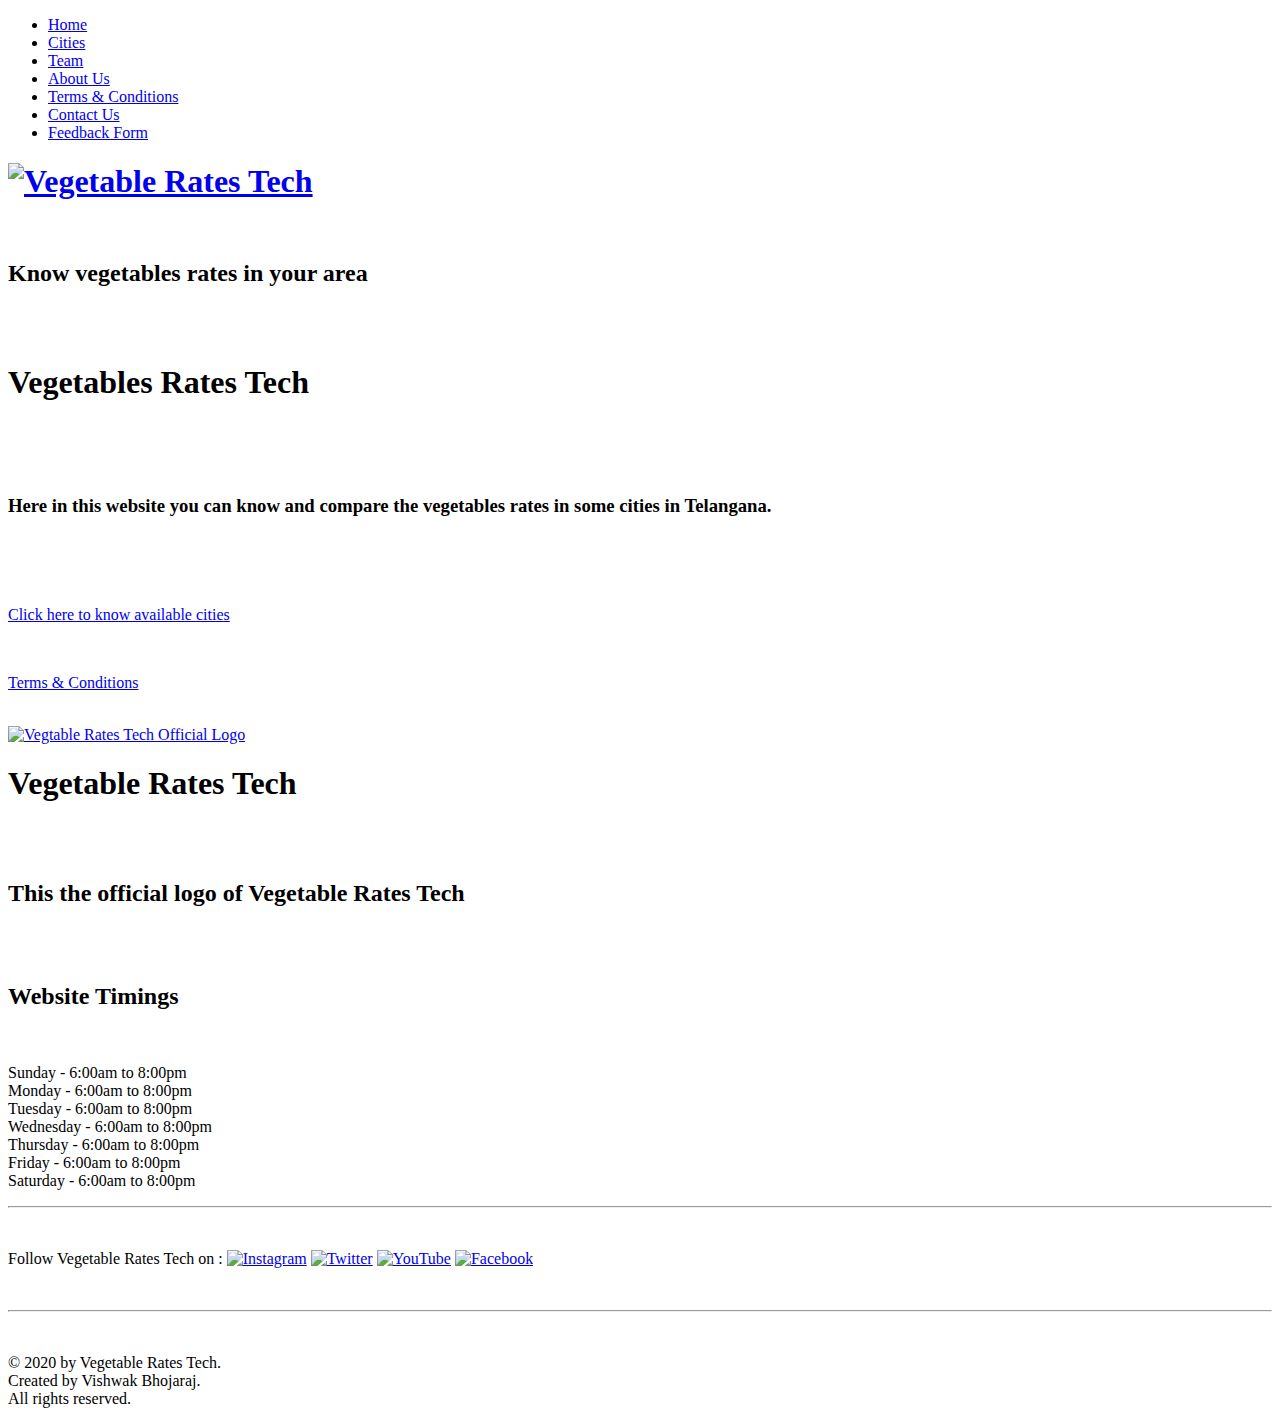
==== index.html @ ddbed14d "Add files via upload" ====
<!DOCTYPE html>
<html>
	<head>
		<meta charset="utf-8">
		<link rel="stylesheet" href="file:///C:/Users/LILY/Desktop/Vegetable%20Rates%20Tech/vb-209__home.css">
	</head>
	<body>
		<nav>
			<ul>
				<li><a href="file:///C:/Users/LILY/Desktop/Vegetable%20Rates%20Tech/vb-209__home.html">Home</a></li>
				<li><a href="file:///C:/Users/LILY/Desktop/Vegetable%20Rates%20Tech/vb-209__cities.html">Cities</a></li>
				<li><a href="file:///C:/Users/LILY/Desktop/Vegetable%20Rates%20Tech/vb-209__team.html">Team</a></li>
				<li><a href="file:///C:/Users/LILY/Desktop/Vegetable%20Rates%20Tech/vb-209__aboutus.html">About Us</a></li>
				<li><a href="file:///C:/Users/LILY/Desktop/Vegetable%20Rates%20Tech/vb-209__t&c.html">Terms & Conditions</a></li>
				<li><a href="file:///C:/Users/LILY/Desktop/Vegetable%20Rates%20Tech/vb-209__contactus.html">Contact Us</a></li>
				<li><a href="file:///C:/Users/LILY/Desktop/Vegetable%20Rates%20Tech/vb-209__feedback.html">Feedback Form</a></li>
			</ul>
		</nav>
		<div class="headings">
		<h1><a href="file:///C:/Users/LILY/Desktop/Vegetable%20Rates%20Tech/vb-209__home.html"><img src="file:///C:/Users/LILY/Desktop/Vegetable%20Rates%20Tech/Images/Vegetable-Rates-Tech.png" alt="Vegetable Rates Tech" width="1200px" height="350px"></a></h1>
		</div>
		<br>
		<h2>Know vegetables rates in your area</h2>
		<br>
		<br>
		<h1>Vegetables Rates Tech</h1>
		<br>
		<br>
		<br>
		<h3>Here in this website you can know and compare the vegetables rates in some cities in Telangana.</h3>
		<br>
		<br>
		<br>
		<p id="para"><a href="file:///C:/Users/LILY/Desktop/Vegetable%20Rates%20Tech/vb-209__cities.html">Click here to know available cities</a></p>
		<br>
		<p id="para"><a href="file:///C:/Users/LILY/Desktop/Vegetable%20Rates%20Tech/vb-209__t&c.html">Terms & Conditions</a></p>
		<br>
		<a href="file:///C:/Users/LILY/Desktop/Vegetable%20Rates%20Tech/vb-209__home.html" alt="Home">
		<img src="file:///C:/Users/LILY/Desktop/Vegetable%20Rates%20Tech/Images/vegetableratestech_officiallogo.png" alt="Vegtable Rates Tech Official Logo" width="300px" height="500px" class="center"></a>
		<br>
		<h1>Vegetable Rates Tech</h1>
		<br>
		<br>
		<h2>This the official logo of Vegetable Rates Tech</h2>
		<br>
		<br>
		<h2>Website Timings</h2>
		<br>
		<p id="para">Sunday - 6:00am to 8:00pm<br>
		   Monday - 6:00am to 8:00pm<br>
		   Tuesday - 6:00am to 8:00pm<br>
		   Wednesday - 6:00am to 8:00pm<br>
		   Thursday - 6:00am to 8:00pm<br>
		   Friday - 6:00am to 8:00pm<br>
		   Saturday - 6:00am to 8:00pm
<br>
	<hr>
<br>
<p id="follow">Follow Vegetable Rates Tech on : <a href="https://www.instagram.com/vegetableratestech/"><img src="file:///C:/Users/LILY/Desktop/Vegetable%20Rates%20Tech/Images/instagram.png" alt="Instagram" width="30px" height="30px"></a> 
												<a href="https://twitter.com/rates_tech"><img src="file:///C:/Users/LILY/Desktop/Vegetable%20Rates%20Tech/Images/twitter.jpg" alt="Twitter" width="40px" height="30px"></a> 
												<a href="https://www.youtube.com/channel/UCc4ArRuelvx3rMbwbfO6BCw"><img src="file:///C:/Users/LILY/Desktop/Vegetable%20Rates%20Tech/Images/youtube.png" alt="YouTube" width="40px" height="30px"></a>  
												<a href="https://www.facebook.com/Vegetable-Rates-Tech-104408291528404"><img src="file:///C:/Users/LILY/Desktop/Vegetable%20Rates%20Tech/Images/facebook.jpg" alt="Facebook" width="30px" height="30px"></a> </p>			
<br>
<hr>
<br>
<p id="copyright">© 2020 by Vegetable Rates Tech.<br>Created by Vishwak Bhojaraj.<br>All rights reserved.</p>
</body>
</html>
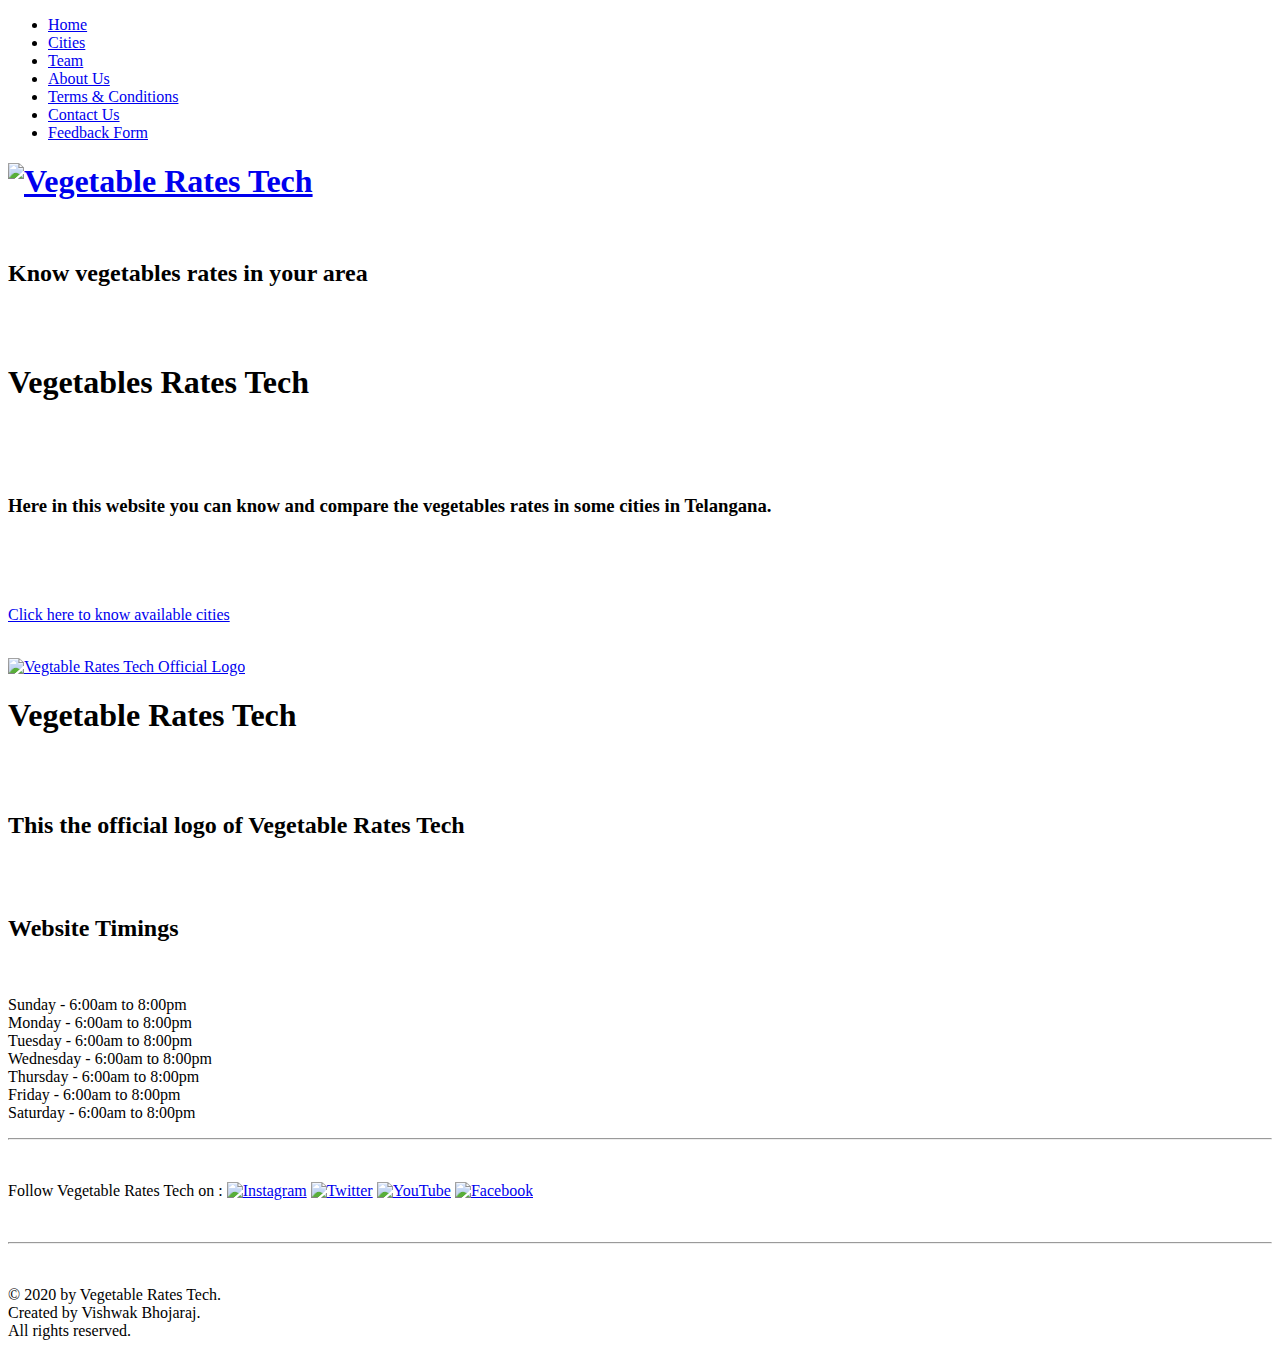
==== commit e04f40b8: "Update index.html" ====
--- a/index.html
+++ b/index.html
@@ -2,22 +2,22 @@
 <html>
 	<head>
 		<meta charset="utf-8">
-		<link rel="stylesheet" href="file:///C:/Users/LILY/Desktop/Vegetable%20Rates%20Tech/vb-209__home.css">
+		<link rel="stylesheet" href="https://github.com/vishwakbhojaraj/vegetableratestech/blob/main/index.css">
 	</head>
 	<body>
 		<nav>
 			<ul>
-				<li><a href="file:///C:/Users/LILY/Desktop/Vegetable%20Rates%20Tech/vb-209__home.html">Home</a></li>
-				<li><a href="file:///C:/Users/LILY/Desktop/Vegetable%20Rates%20Tech/vb-209__cities.html">Cities</a></li>
-				<li><a href="file:///C:/Users/LILY/Desktop/Vegetable%20Rates%20Tech/vb-209__team.html">Team</a></li>
-				<li><a href="file:///C:/Users/LILY/Desktop/Vegetable%20Rates%20Tech/vb-209__aboutus.html">About Us</a></li>
-				<li><a href="file:///C:/Users/LILY/Desktop/Vegetable%20Rates%20Tech/vb-209__t&c.html">Terms & Conditions</a></li>
-				<li><a href="file:///C:/Users/LILY/Desktop/Vegetable%20Rates%20Tech/vb-209__contactus.html">Contact Us</a></li>
-				<li><a href="file:///C:/Users/LILY/Desktop/Vegetable%20Rates%20Tech/vb-209__feedback.html">Feedback Form</a></li>
+				<li><a href="https://github.com/vishwakbhojaraj/vegetableratestech/blob/main/index.html">Home</a></li>
+				<li><a href="https://github.com/vishwakbhojaraj/vegetableratestech/blob/main/cities.html">Cities</a></li>
+				<li><a href="https://github.com/vishwakbhojaraj/vegetableratestech/blob/main/team.html">Team</a></li>
+				<li><a href="https://github.com/vishwakbhojaraj/vegetableratestech/blob/main/about.html">About Us</a></li>
+				<li><a href="https://github.com/vishwakbhojaraj/vegetableratestech/blob/main/t-c.html">Terms & Conditions</a></li>
+				<li><a href="https://github.com/vishwakbhojaraj/vegetableratestech/blob/main/contact.html">Contact Us</a></li>
+				<li><a href="https://github.com/vishwakbhojaraj/vegetableratestech/blob/main/feedback.html">Feedback Form</a></li>
 			</ul>
 		</nav>
 		<div class="headings">
-		<h1><a href="file:///C:/Users/LILY/Desktop/Vegetable%20Rates%20Tech/vb-209__home.html"><img src="file:///C:/Users/LILY/Desktop/Vegetable%20Rates%20Tech/Images/Vegetable-Rates-Tech.png" alt="Vegetable Rates Tech" width="1200px" height="350px"></a></h1>
+		<h1><a href="https://github.com/vishwakbhojaraj/vegetableratestech/blob/main/index.html"><img src="file:///C:/Users/LILY/Desktop/Vegetable%20Rates%20Tech/Images/Vegetable-Rates-Tech.png" alt="Vegetable Rates Tech" width="1200px" height="350px"></a></h1>
 		</div>
 		<br>
 		<h2>Know vegetables rates in your area</h2>
@@ -31,12 +31,10 @@
 		<br>
 		<br>
 		<br>
-		<p id="para"><a href="file:///C:/Users/LILY/Desktop/Vegetable%20Rates%20Tech/vb-209__cities.html">Click here to know available cities</a></p>
+		<p id="para"><a href="https://github.com/vishwakbhojaraj/vegetableratestech/blob/main/cities.html">Click here to know available cities</a></p>
 		<br>
-		<p id="para"><a href="file:///C:/Users/LILY/Desktop/Vegetable%20Rates%20Tech/vb-209__t&c.html">Terms & Conditions</a></p>
-		<br>
-		<a href="file:///C:/Users/LILY/Desktop/Vegetable%20Rates%20Tech/vb-209__home.html" alt="Home">
-		<img src="file:///C:/Users/LILY/Desktop/Vegetable%20Rates%20Tech/Images/vegetableratestech_officiallogo.png" alt="Vegtable Rates Tech Official Logo" width="300px" height="500px" class="center"></a>
+		<a href="https://github.com/vishwakbhojaraj/vegetableratestech/blob/main/index.html" alt="Home">
+		<img src="https://github.com/vishwakbhojaraj/vegetableratestech/blob/main/Images/vegetableratestech_officiallogo.png" alt="Vegtable Rates Tech Official Logo" width="300px" height="500px" class="center"></a>
 		<br>
 		<h1>Vegetable Rates Tech</h1>
 		<br>
@@ -56,13 +54,13 @@
 <br>
 	<hr>
 <br>
-<p id="follow">Follow Vegetable Rates Tech on : <a href="https://www.instagram.com/vegetableratestech/"><img src="file:///C:/Users/LILY/Desktop/Vegetable%20Rates%20Tech/Images/instagram.png" alt="Instagram" width="30px" height="30px"></a> 
-												<a href="https://twitter.com/rates_tech"><img src="file:///C:/Users/LILY/Desktop/Vegetable%20Rates%20Tech/Images/twitter.jpg" alt="Twitter" width="40px" height="30px"></a> 
-												<a href="https://www.youtube.com/channel/UCc4ArRuelvx3rMbwbfO6BCw"><img src="file:///C:/Users/LILY/Desktop/Vegetable%20Rates%20Tech/Images/youtube.png" alt="YouTube" width="40px" height="30px"></a>  
-												<a href="https://www.facebook.com/Vegetable-Rates-Tech-104408291528404"><img src="file:///C:/Users/LILY/Desktop/Vegetable%20Rates%20Tech/Images/facebook.jpg" alt="Facebook" width="30px" height="30px"></a> </p>			
+<p id="follow">Follow Vegetable Rates Tech on : <a href="https://www.instagram.com/vegetableratestech/"><img src="https://github.com/vishwakbhojaraj/vegetableratestech/blob/main/Images/instagram.png" alt="Instagram" width="30px" height="30px"></a> 
+												<a href="https://twitter.com/rates_tech"><img src="https://github.com/vishwakbhojaraj/vegetableratestech/blob/main/Images/twitter.jpg" alt="Twitter" width="40px" height="30px"></a> 
+												<a href="https://www.youtube.com/channel/UCc4ArRuelvx3rMbwbfO6BCw"><img src="https://github.com/vishwakbhojaraj/vegetableratestech/blob/main/Images/youtube.png" alt="YouTube" width="40px" height="30px"></a>  
+												<a href="https://www.facebook.com/Vegetable-Rates-Tech-104408291528404"><img src="https://github.com/vishwakbhojaraj/vegetableratestech/blob/main/Images/facebook.jpg" alt="Facebook" width="30px" height="30px"></a> </p>			
 <br>
 <hr>
 <br>
 <p id="copyright">© 2020 by Vegetable Rates Tech.<br>Created by Vishwak Bhojaraj.<br>All rights reserved.</p>
 </body>
-</html>+</html>
